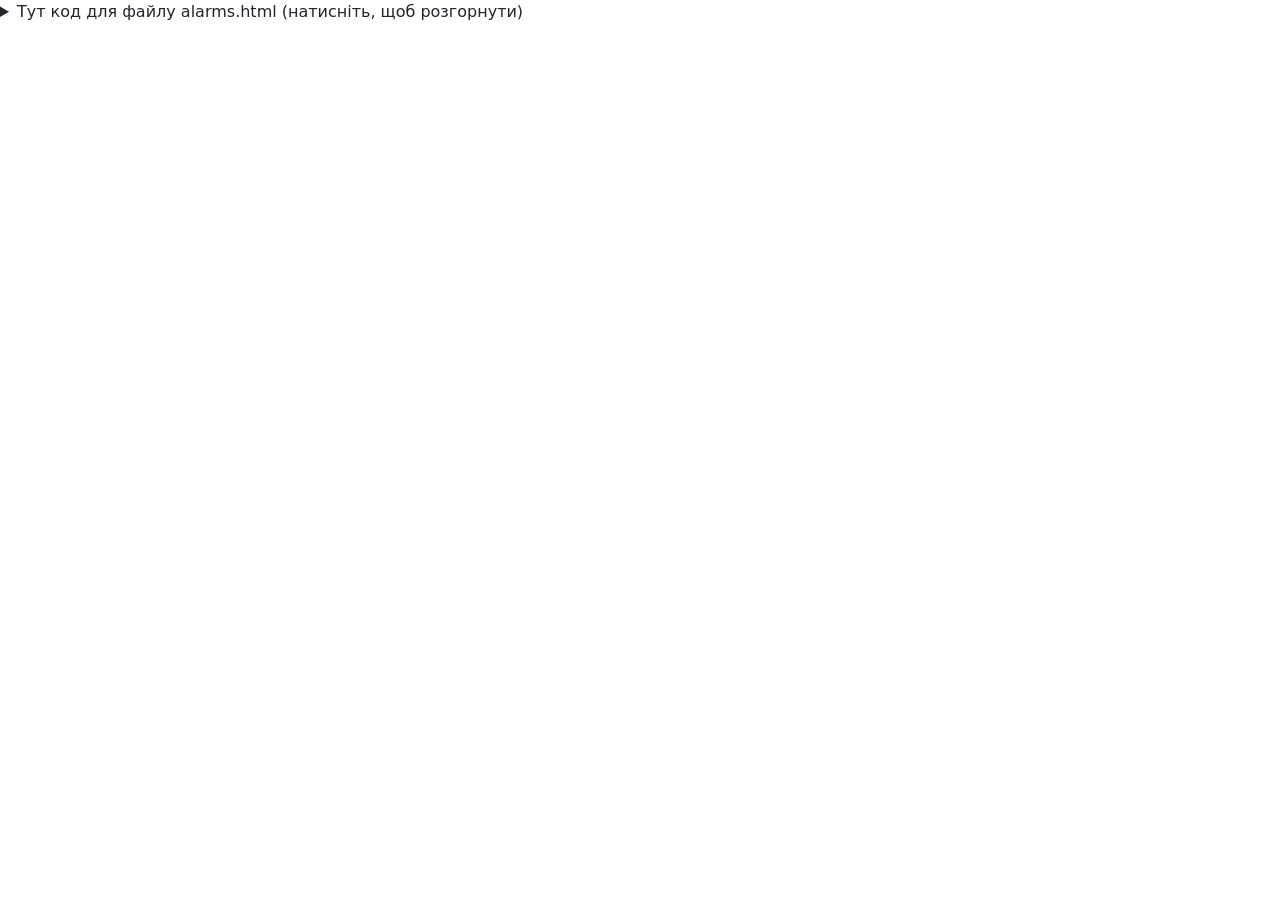
==== templates/alarms.html @ aa0494c9 "Створено сторінку налаштування тривог Створено сторінку налаштування тривог" ====
<details> <summary>Тут код для файлу alarms.html (натисніть, щоб розгорнути)</summary>
<!DOCTYPE html>
<html lang="uk">
<head>
    <meta charset="UTF-8">
    <meta name="viewport" content="width=device-width, initial-scale=1.0">
    <title>Налаштування тривог - Radiation Monitoring</title>
    <link href="https://cdn.jsdelivr.net/npm/bootstrap@5.3.0-alpha1/dist/css/bootstrap.min.css" rel="stylesheet">
    <style>
        .device-table th { cursor: pointer; }
        .green-row { background-color: #d4edda; }
        .orange-row { background-color: #fff3cd; }
        .red-row { background-color: #f8d7da; }
        .modal-content { border-radius: 15px; }
    </style>
</head>
<body>
    <div class="container mt-5">
        <h1 class="mb-4">📡 Керування тривогами приладів</h1>
        
        <!-- Фільтри та сортування -->
        <div class="row mb-4">
            <div class="col-md-3">
                <label>Фільтр за типом приладу:</label>
                <select id="typeFilter" class="form-select">
                    <option value="all">Всі типи</option>
                    <option value="gamma_detector">Гамма-детектор</option>
                    <option value="spectrometric">Спектрометричний</option>
                    <option value="vfu">ВФУ</option>
                </select>
            </div>
            <div class="col-md-3">
                <label>Фільтр за кольором:</label>
                <select id="colorFilter" class="form-select">
                    <option value="all">Всі кольори</option>
                    <option value="green">🟢 Зелений</option>
                    <option value="orange">🟠 Оранжевий</option>
                    <option value="red">🔴 Червоний</option>
                </select>
            </div>
            <div class="col-md-3">
                <label>Сортувати за:</label>
                <select id="sortBy" class="form-select">
                    <option value="type">Типом приладу</option>
                    <option value="current_value">Поточним значенням</option>
                    <option value="threshold">Порогом тривоги</option>
                </select>
            </div>
        </div>

        <div class="table-responsive">
            <table class="table table-bordered device-table" id="deviceTable">
                <thead class="table-dark">
                    <tr>
                        <th>ID приладу</th>
                        <th>Тип приладу</th>
                        <th>Поточне значення</th>
                        <th>Поріг тривоги</th>
                        <th>Статус</th>
                        <th>Дія</th>
                    </tr>
                </thead>
                <tbody id="deviceTableBody">
                    <tr><td colspan="6" class="text-center">Завантаження...</td></tr>
                </tbody>
             </table>
        </div>
    </div>

    <!-- Модальне вікно для налаштування тривоги -->
    <div class="modal fade" id="alarmModal" tabindex="-1">
        <div class="modal-dialog">
            <div class="modal-content">
                <div class="modal-header">
                    <h5 class="modal-title">⚙️ Налаштування тривоги</h5>
                    <button type="button" class="btn-close" data-bs-dismiss="modal"></button>
                </div>
                <div class="modal-body">
                    <input type="hidden" id="modalDeviceId">
                    <div class="mb-3">
                        <label>Прилад: <span id="modalDeviceType"></span></label>
                    </div>
                    <div class="mb-3">
                        <label for="threshold" class="form-label">Поріг тривоги:</label>
                        <input type="number" step="any" id="threshold" class="form-control" required>
                    </div>
                    <div class="mb-3">
                        <label for="alarmType" class="form-label">Тип вимірювання:</label>
                        <select id="alarmType" class="form-select">
                            <option value="value">За значенням (пряме перевищення)</option>
                            <option value="rate">За швидкістю (зміна за одиницю часу)</option>
                        </select>
                    </div>
                    <div class="mb-3">
                        <label for="colorStatus" class="form-label">Колір сповіщення при перевищенні:</label>
                        <select id="colorStatus" class="form-select">
                            <option value="green">🟢 Зелений (норма)</option>
                            <option value="orange">🟠 Оранжевий (увага)</option>
                            <option value="red">🔴 Червоний (небезпека)</option>
                        </select>
                    </div>
                </div>
                <div class="modal-footer">
                    <button type="button" class="btn btn-secondary" data-bs-dismiss="modal">Скасувати</button>
                    <button type="button" class="btn btn-primary" id="saveAlarmBtn">Зберегти налаштування</button>
                </div>
            </div>
        </div>
    </div>

    <script src="https://cdn.jsdelivr.net/npm/bootstrap@5.3.0-alpha1/dist/js/bootstrap.bundle.min.js"></script>
    <script>
        let devicesData = [];

        async function loadDevices() {
            try {
                const response = await fetch('/api/devices');
                devicesData = await response.json();
                applyFiltersAndSort();
            } catch (error) {
                console.error('Помилка завантаження:', error);
                document.getElementById('deviceTableBody').innerHTML = '<tr><td colspan="6" class="text-center">Помилка завантаження даних</td></tr>';
            }
        }

        function renderTable(data) {
            const tbody = document.getElementById('deviceTableBody');
            if (data.length === 0) {
                tbody.innerHTML = '<tr><td colspan="6" class="text-center">Немає приладів</td></tr>';
                return;
            }
            tbody.innerHTML = data.map(device => `
                <tr class="${device.color === 'red' ? 'red-row' : (device.color === 'orange' ? 'orange-row' : 'green-row')}">
                    <td>${device.id}</td>
                    <td>${device.type}</td>
                    <td><strong>${device.current_value}</strong></td>
                    <td>${device.threshold}</td>
                    <td><span class="badge bg-${device.color === 'red' ? 'danger' : (device.color === 'orange' ? 'warning' : 'success')}">${device.color === 'red' ? 'ТРИВОГА' : (device.color === 'orange' ? 'Увага' : 'Норма')}</span></td>
                    <td><button class="btn btn-sm btn-outline-primary" onclick="openModal('${device.id}', '${device.type}', ${device.threshold}, '${device.alarm_type}', '${device.color}')">⚙️ Налаштувати</button></td>
                </tr>
            `).join('');
        }

        function applyFiltersAndSort() {
            let filtered = [...devicesData];
            const typeFilter = document.getElementById('typeFilter').value;
            const colorFilter = document.getElementById('colorFilter').value;
            const sortBy = document.getElementById('sortBy').value;
            
            if (typeFilter !== 'all') filtered = filtered.filter(d => d.type === typeFilter);
            if (colorFilter !== 'all') filtered = filtered.filter(d => d.color === colorFilter);
            
            if (sortBy === 'type') filtered.sort((a,b) => a.type.localeCompare(b.type));
            if (sortBy === 'current_value') filtered.sort((a,b) => b.current_value - a.current_value);
            if (sortBy === 'threshold') filtered.sort((a,b) => b.threshold - a.threshold);
            
            renderTable(filtered);
        }

        window.openModal = function(id, type, threshold, alarmType, color) {
            document.getElementById('modalDeviceId').value = id;
            document.getElementById('modalDeviceType').innerText = type;
            document.getElementById('threshold').value = threshold;
            document.getElementById('alarmType').value = alarmType;
            document.getElementById('colorStatus').value = color;
            new bootstrap.Modal(document.getElementById('alarmModal')).show();
        }

        document.getElementById('saveAlarmBtn').addEventListener('click', async () => {
            const deviceId = document.getElementById('modalDeviceId').value;
            const payload = {
                threshold: parseFloat(document.getElementById('threshold').value),
                alarm_type: document.getElementById('alarmType').value,
                color_status: document.getElementById('colorStatus').value
            };
            try {
                const response = await fetch(`/api/alarms/${deviceId}`, {
                    method: 'PUT',
                    headers: { 'Content-Type': 'application/json' },
                    body: JSON.stringify(payload)
                });
                if (response.ok) {
                    bootstrap.Modal.getInstance(document.getElementById('alarmModal')).hide();
                    loadDevices();
                } else {
                    alert('Помилка збереження');
                }
            } catch (error) {
                alert('Помилка з'єднання');
            }
        });

        document.getElementById('typeFilter').addEventListener('change', applyFiltersAndSort);
        document.getElementById('colorFilter').addEventListener('change', applyFiltersAndSort);
        document.getElementById('sortBy').addEventListener('change', applyFiltersAndSort);
        
        loadDevices();
        setInterval(loadDevices, 5000);
    </script>
</body>
</html>
</details>
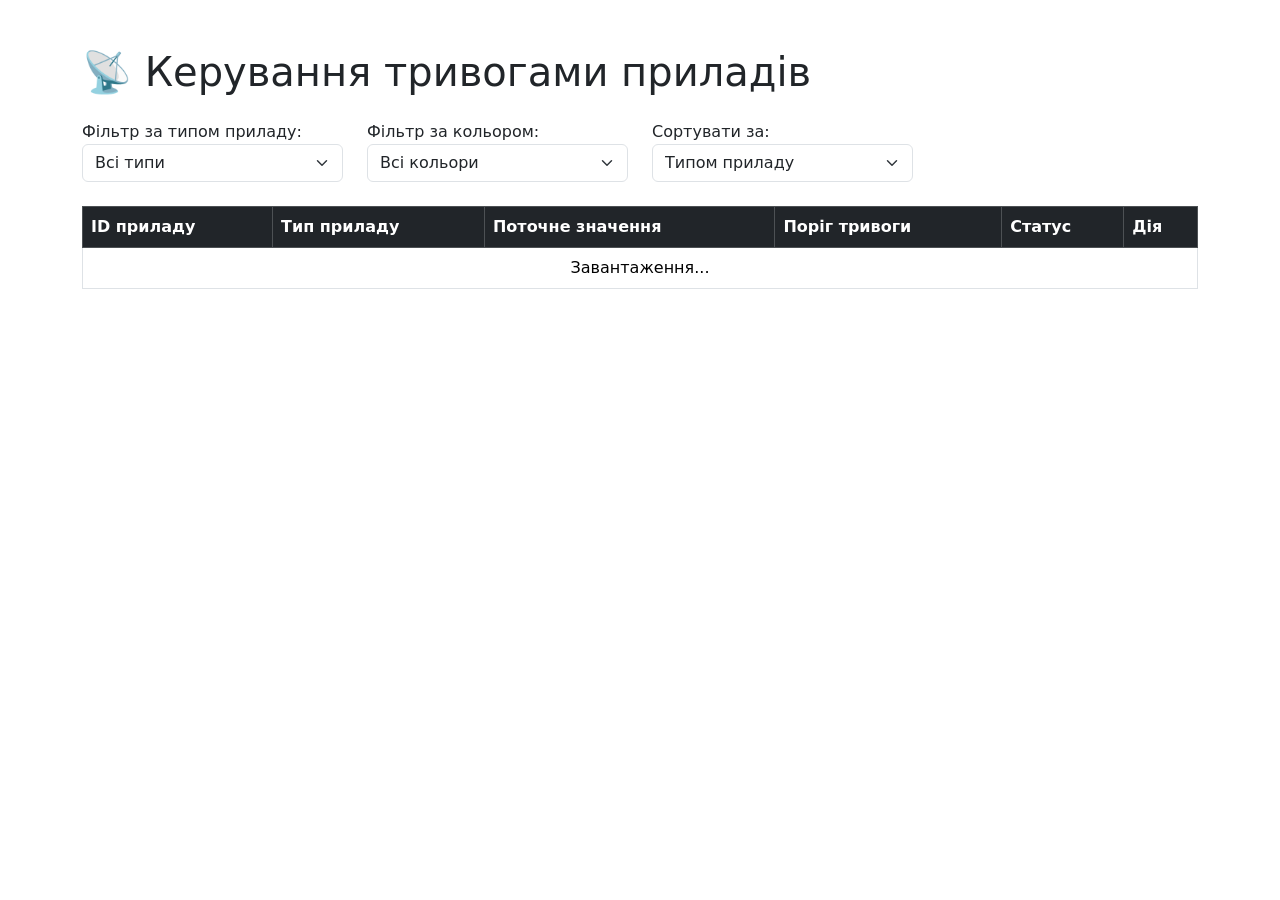
==== commit b877c5e9: "Update alarms.html" ====
--- a/templates/alarms.html
+++ b/templates/alarms.html
@@ -1,4 +1,4 @@
-<details> <summary>Тут код для файлу alarms.html (натисніть, щоб розгорнути)</summary>
+
 <!DOCTYPE html>
 <html lang="uk">
 <head>
@@ -199,4 +199,4 @@
     </script>
 </body>
 </html>
-</details>
+
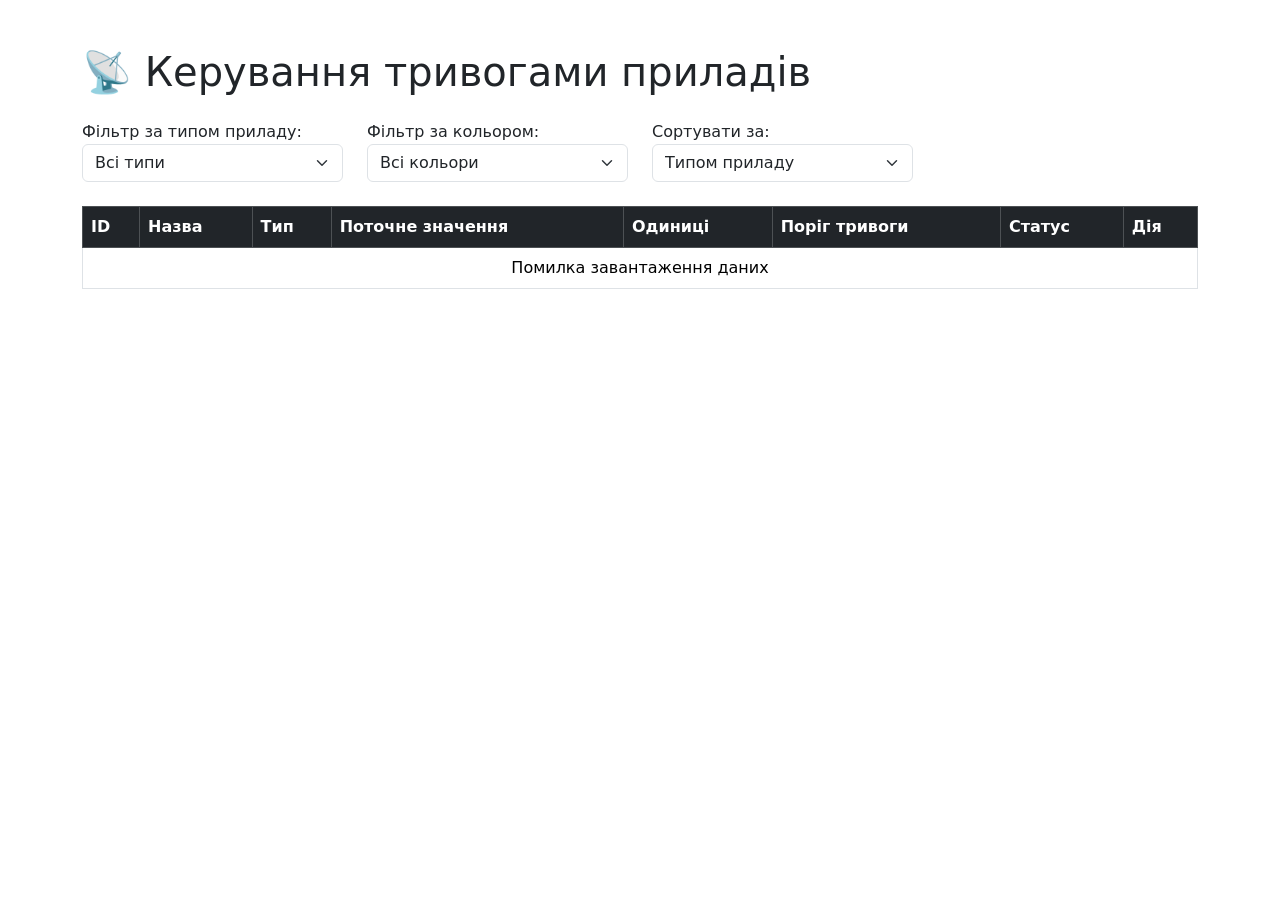
==== commit 1705b356: "Додано сторінку налаштувань тривог, оновлено API, додано посилання в меню" ====
--- a/templates/alarms.html
+++ b/templates/alarms.html
@@ -1,4 +1,3 @@
-
 <!DOCTYPE html>
 <html lang="uk">
 <head>
@@ -18,7 +17,6 @@
     <div class="container mt-5">
         <h1 class="mb-4">📡 Керування тривогами приладів</h1>
         
-        <!-- Фільтри та сортування -->
         <div class="row mb-4">
             <div class="col-md-3">
                 <label>Фільтр за типом приладу:</label>
@@ -52,22 +50,24 @@
             <table class="table table-bordered device-table" id="deviceTable">
                 <thead class="table-dark">
                     <tr>
-                        <th>ID приладу</th>
-                        <th>Тип приладу</th>
+                        <th>ID</th>
+                        <th>Назва</th>
+                        <th>Тип</th>
                         <th>Поточне значення</th>
+                        <th>Одиниці</th>
                         <th>Поріг тривоги</th>
                         <th>Статус</th>
                         <th>Дія</th>
                     </tr>
                 </thead>
                 <tbody id="deviceTableBody">
-                    <tr><td colspan="6" class="text-center">Завантаження...</td></tr>
+                    <tr><td colspan="8" class="text-center">Завантаження...</td></tr>
                 </tbody>
-             </table>
+            </table>
         </div>
     </div>
 
-    <!-- Модальне вікно для налаштування тривоги -->
+    <!-- Модальне вікно -->
     <div class="modal fade" id="alarmModal" tabindex="-1">
         <div class="modal-dialog">
             <div class="modal-content">
@@ -77,32 +77,30 @@
                 </div>
                 <div class="modal-body">
                     <input type="hidden" id="modalDeviceId">
-                    <div class="mb-3">
-                        <label>Прилад: <span id="modalDeviceType"></span></label>
-                    </div>
+                    <div class="mb-3"><label>Прилад: <span id="modalDeviceName"></span></label></div>
                     <div class="mb-3">
                         <label for="threshold" class="form-label">Поріг тривоги:</label>
                         <input type="number" step="any" id="threshold" class="form-control" required>
                     </div>
                     <div class="mb-3">
-                        <label for="alarmType" class="form-label">Тип вимірювання:</label>
+                        <label for="alarmType" class="form-label">Тип тривоги:</label>
                         <select id="alarmType" class="form-select">
-                            <option value="value">За значенням (пряме перевищення)</option>
-                            <option value="rate">За швидкістю (зміна за одиницю часу)</option>
+                            <option value="value">За значенням</option>
+                            <option value="rate">За швидкістю зміни</option>
                         </select>
                     </div>
                     <div class="mb-3">
-                        <label for="colorStatus" class="form-label">Колір сповіщення при перевищенні:</label>
+                        <label for="colorStatus" class="form-label">Колір сповіщення:</label>
                         <select id="colorStatus" class="form-select">
-                            <option value="green">🟢 Зелений (норма)</option>
-                            <option value="orange">🟠 Оранжевий (увага)</option>
-                            <option value="red">🔴 Червоний (небезпека)</option>
+                            <option value="green">🟢 Зелений</option>
+                            <option value="orange">🟠 Оранжевий</option>
+                            <option value="red">🔴 Червоний</option>
                         </select>
                     </div>
                 </div>
                 <div class="modal-footer">
                     <button type="button" class="btn btn-secondary" data-bs-dismiss="modal">Скасувати</button>
-                    <button type="button" class="btn btn-primary" id="saveAlarmBtn">Зберегти налаштування</button>
+                    <button type="button" class="btn btn-primary" id="saveAlarmBtn">Зберегти</button>
                 </div>
             </div>
         </div>
@@ -112,31 +110,39 @@
     <script>
         let devicesData = [];
 
+        // Отримуємо токен з localStorage (якщо ви зберігаєте його після логіну)
+        const token = localStorage.getItem('token');
+
         async function loadDevices() {
             try {
-                const response = await fetch('/api/devices');
+                const response = await fetch('/api/devices_with_alarms', {
+                    headers: token ? { 'Authorization': `Bearer ${token}` } : {}
+                });
+                if (!response.ok) throw new Error('Unauthorized');
                 devicesData = await response.json();
                 applyFiltersAndSort();
             } catch (error) {
                 console.error('Помилка завантаження:', error);
-                document.getElementById('deviceTableBody').innerHTML = '<tr><td colspan="6" class="text-center">Помилка завантаження даних</td></tr>';
+                document.getElementById('deviceTableBody').innerHTML = '<tr><td colspan="8" class="text-center">Помилка завантаження даних</td></tr>';
             }
         }
 
         function renderTable(data) {
             const tbody = document.getElementById('deviceTableBody');
             if (data.length === 0) {
-                tbody.innerHTML = '<tr><td colspan="6" class="text-center">Немає приладів</td></tr>';
+                tbody.innerHTML = '<tr><td colspan="8" class="text-center">Немає приладів</td></tr>';
                 return;
             }
             tbody.innerHTML = data.map(device => `
                 <tr class="${device.color === 'red' ? 'red-row' : (device.color === 'orange' ? 'orange-row' : 'green-row')}">
                     <td>${device.id}</td>
+                    <td>${device.name}</td>
                     <td>${device.type}</td>
                     <td><strong>${device.current_value}</strong></td>
+                    <td>${device.unit}</td>
                     <td>${device.threshold}</td>
                     <td><span class="badge bg-${device.color === 'red' ? 'danger' : (device.color === 'orange' ? 'warning' : 'success')}">${device.color === 'red' ? 'ТРИВОГА' : (device.color === 'orange' ? 'Увага' : 'Норма')}</span></td>
-                    <td><button class="btn btn-sm btn-outline-primary" onclick="openModal('${device.id}', '${device.type}', ${device.threshold}, '${device.alarm_type}', '${device.color}')">⚙️ Налаштувати</button></td>
+                    <td><button class="btn btn-sm btn-outline-primary" onclick="openModal(${device.id}, '${device.name}', ${device.threshold}, '${device.alarm_type}', '${device.color_setting}')">⚙️ Налаштувати</button></td>
                 </tr>
             `).join('');
         }
@@ -146,23 +152,23 @@
             const typeFilter = document.getElementById('typeFilter').value;
             const colorFilter = document.getElementById('colorFilter').value;
             const sortBy = document.getElementById('sortBy').value;
-            
+
             if (typeFilter !== 'all') filtered = filtered.filter(d => d.type === typeFilter);
             if (colorFilter !== 'all') filtered = filtered.filter(d => d.color === colorFilter);
-            
+
             if (sortBy === 'type') filtered.sort((a,b) => a.type.localeCompare(b.type));
             if (sortBy === 'current_value') filtered.sort((a,b) => b.current_value - a.current_value);
             if (sortBy === 'threshold') filtered.sort((a,b) => b.threshold - a.threshold);
-            
+
             renderTable(filtered);
         }
 
-        window.openModal = function(id, type, threshold, alarmType, color) {
+        window.openModal = function(id, name, threshold, alarmType, colorSetting) {
             document.getElementById('modalDeviceId').value = id;
-            document.getElementById('modalDeviceType').innerText = type;
+            document.getElementById('modalDeviceName').innerText = name;
             document.getElementById('threshold').value = threshold;
             document.getElementById('alarmType').value = alarmType;
-            document.getElementById('colorStatus').value = color;
+            document.getElementById('colorStatus').value = colorSetting;
             new bootstrap.Modal(document.getElementById('alarmModal')).show();
         }
 
@@ -174,29 +180,27 @@
                 color_status: document.getElementById('colorStatus').value
             };
             try {
-                const response = await fetch(`/api/alarms/${deviceId}`, {
+                const response = await fetch(`/api/alarm_settings/${deviceId}`, {
                     method: 'PUT',
-                    headers: { 'Content-Type': 'application/json' },
+                    headers: {
+                        'Content-Type': 'application/json',
+                        'Authorization': `Bearer ${token}`
+                    },
                     body: JSON.stringify(payload)
                 });
                 if (response.ok) {
                     bootstrap.Modal.getInstance(document.getElementById('alarmModal')).hide();
                     loadDevices();
-                } else {
-                    alert('Помилка збереження');
-                }
-            } catch (error) {
-                alert('Помилка з'єднання');
-            }
+                } else alert('Помилка збереження');
+            } catch (error) { alert('Помилка з\'єднання'); }
         });
 
         document.getElementById('typeFilter').addEventListener('change', applyFiltersAndSort);
         document.getElementById('colorFilter').addEventListener('change', applyFiltersAndSort);
         document.getElementById('sortBy').addEventListener('change', applyFiltersAndSort);
-        
+
         loadDevices();
         setInterval(loadDevices, 5000);
     </script>
 </body>
 </html>
-
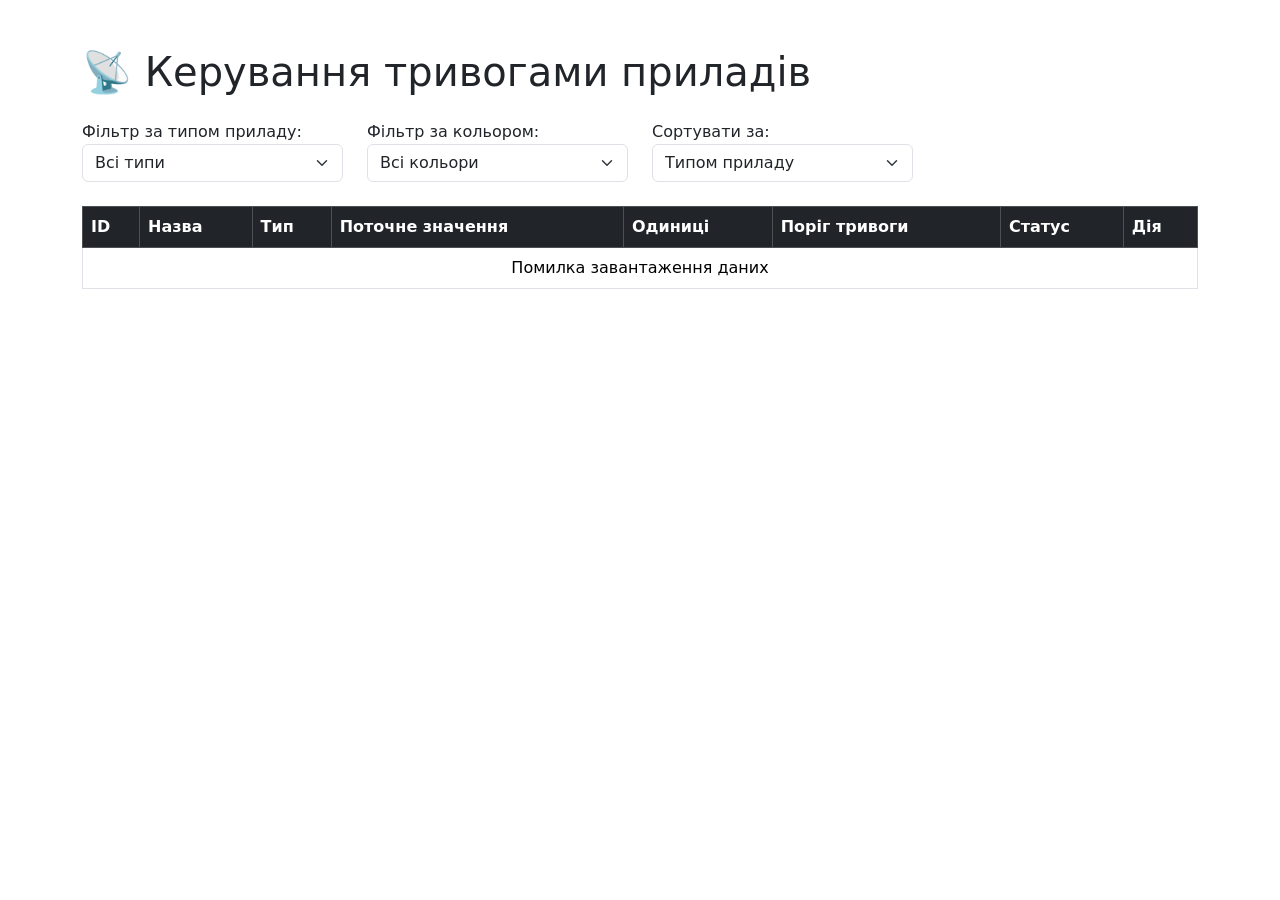
==== commit 76e06ed4: "Merge branch 'main' into feature/alarms-page" ====
--- a/templates/alarms.html
+++ b/templates/alarms.html
@@ -203,4 +203,4 @@
         setInterval(loadDevices, 5000);
     </script>
 </body>
-</html>
+</html>
